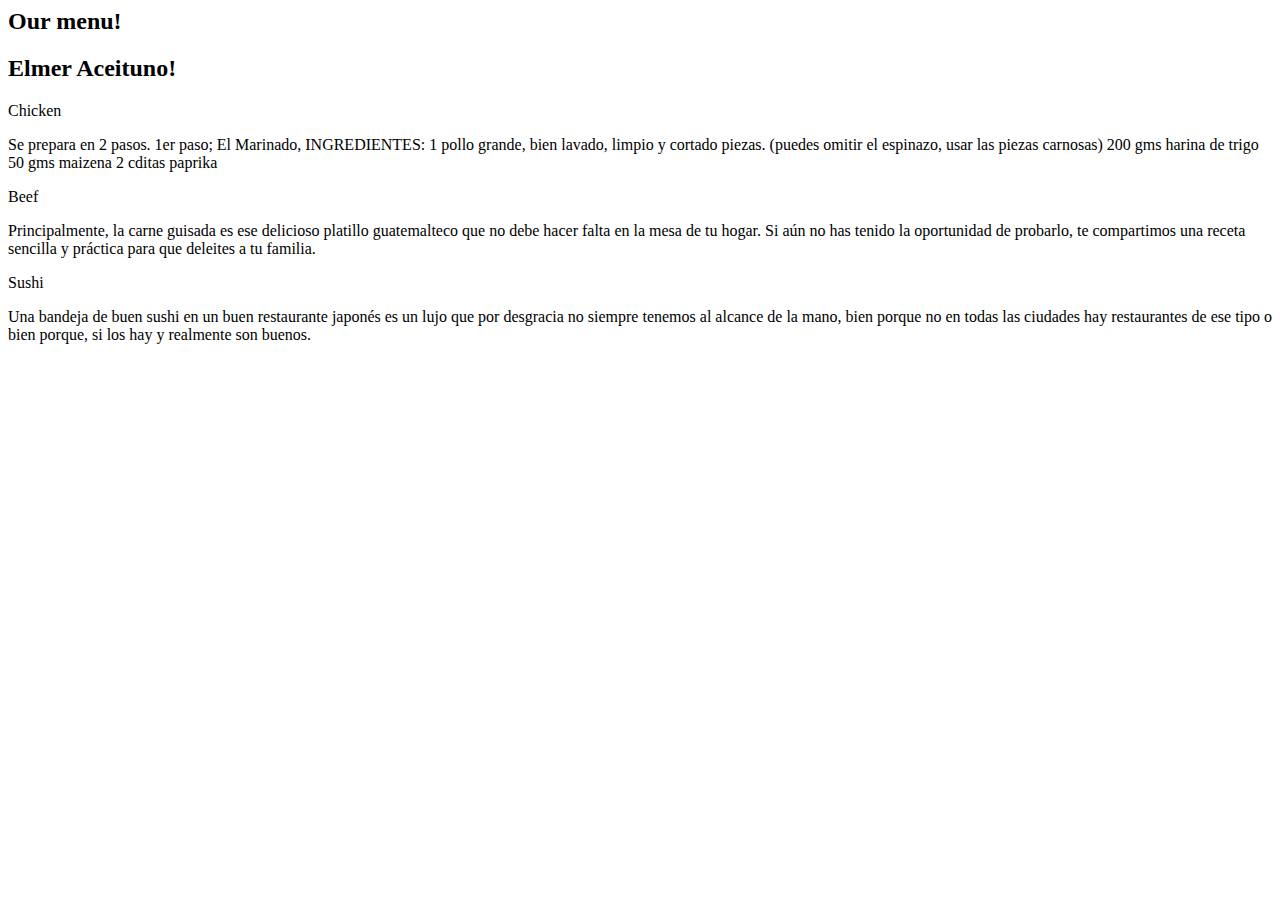
==== index.html @ 2d2cab65 "modifique css" ====
<html>
<head>
  <meta name="utf-8">
  <meta name="viewport" content="width=device width, initial scale = 1">
	<title>Homework 1 Our Menu</title>
	<link rel="stylesheet" type="text/css" href="dcss/sol.css">
</head>
<body>
<h2>Our menu!</h1>
<h2>Elmer Aceituno!</h2>
<div class="fili"
<div id="box">
<div class="col4 coli6">
<div id="cosita">
       <div  id = "highlight">Chicken </p></div>
        <p id="p1"> 
         Se prepara en 2 pasos. 1er paso; El Marinado, INGREDIENTES:
          1 pollo grande, bien lavado, limpio y cortado piezas. (puedes omitir el espinazo, usar las piezas carnosas)
          200 gms harina de trigo
          50 gms maizena
          2 cditas paprika
         </p>
       </div>
     </div>
<div class="col4 coli6">
<div id="cosita">             
<div id = "highlight2">Beef</p></div>
<p id="p2">
          Principalmente, la carne guisada es ese delicioso platillo guatemalteco que no debe hacer falta en la mesa de tu hogar. Si aún no has tenido la oportunidad de probarlo, te compartimos una receta sencilla y práctica para que deleites a tu familia.
        </p>
      </div>
     </div>
<div class="col4 coli12">
<div id="cosita">
<div id = "highlight3">Sushi</p></div>
<p id="p3">
          Una bandeja de buen sushi en un buen restaurante japonés es un lujo que por desgracia no siempre tenemos al alcance de la mano, bien porque no en todas las ciudades hay restaurantes de ese tipo o bien porque, si los hay y realmente son buenos.
        </p>
        </div>
     </div>
   </div>
</body>
</html>
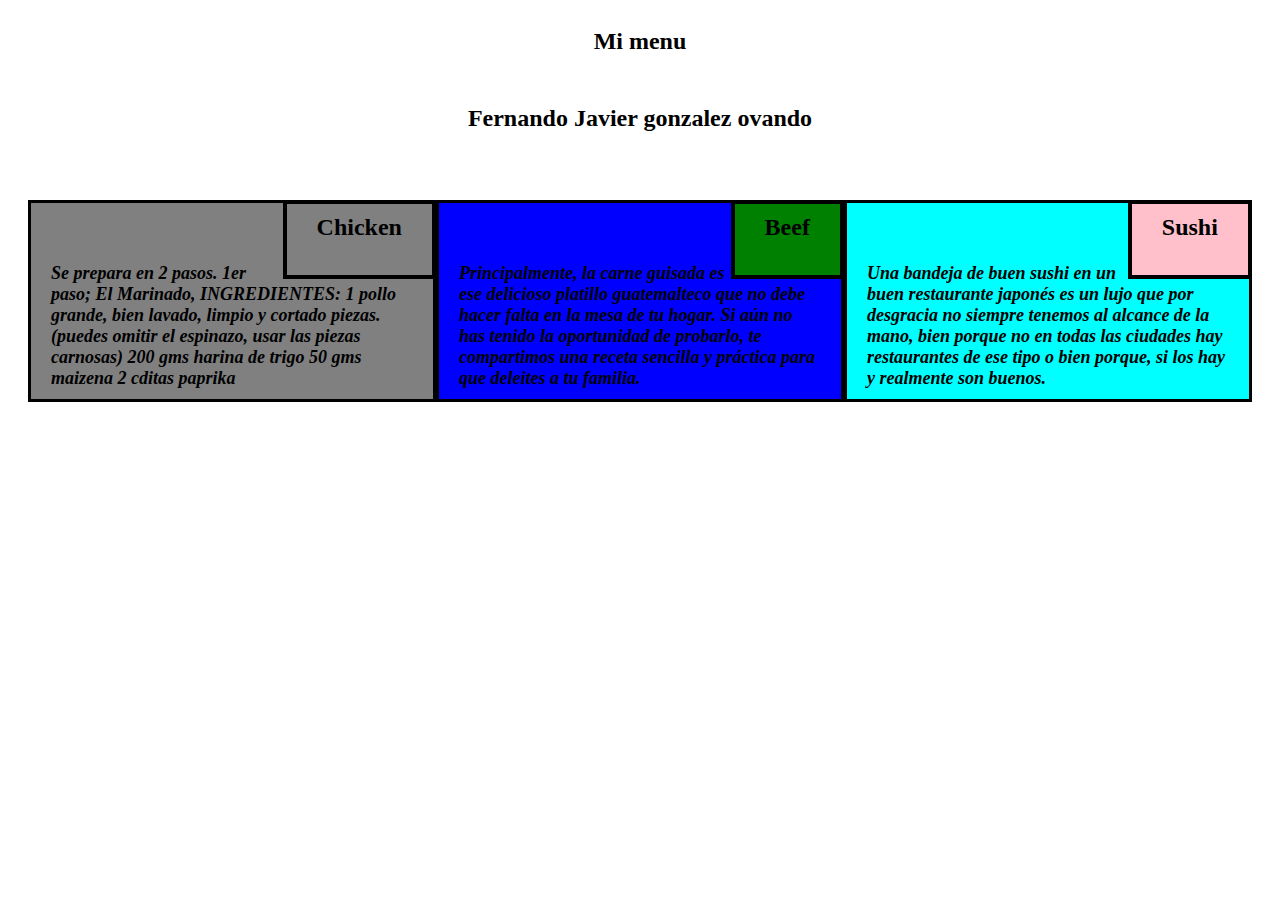
==== commit 48bb72e5: "modifique css" ====
--- a/index.html
+++ b/index.html
@@ -6,8 +6,8 @@
 	<link rel="stylesheet" type="text/css" href="dcss/sol.css">
 </head>
 <body>
-<h2>Our menu!</h1>
-<h2>Elmer Aceituno!</h2>
+<h2>Mi menu</h1>
+<h2>Fernando Javier gonzalez ovando</h2>
 <div class="fili"
 <div id="box">
 <div class="col4 coli6">
--- a/dcss/sol.css
+++ b/dcss/sol.css
@@ -0,0 +1,219 @@
+*{
+    background-color: white;
+    box-sizing: border-box; 
+  }
+
+#box{
+    background-color: white;
+    padding:20px;
+   
+}
+
+ 
+h2{
+    margin-bottom: 30px;
+    padding-top: 20px;
+    text-align: center;
+    background-color: white;
+}
+
+#highlight {
+    background-color: gray;
+    border: 4px solid black;
+    font-size:24px;
+    font-weight: bold;
+    font-color:black;
+    font-style: normal;
+    float: right;
+    padding: 10px 30px 10px 30px;
+}
+#highlight2 {
+    background-color: green;
+    border: 4px solid black;
+    font-size:24px;
+    font-weight: bold;
+    font-color:black;
+    font-style: normal;
+    float: right;
+    padding: 10px 30px 10px 30px;
+}
+#highlight3 {
+     
+    background-color: pink;
+    border: 4px solid black;
+    font-size:24px;
+    font-weight: bold;
+    font-color:black;
+    font-style: normal;
+    float: right;
+    padding: 10px 30px 10px 30px;
+}
+
+ 
+
+#p1 {
+    padding: 60px 20px 10px 20px;
+    border: 3px solid;
+    font-size:18px;
+    background-color:gray;
+    color:black;
+    font-weight: bold;
+    font-style: italic;
+  }
+
+#p2 {
+     padding: 60px 20px 10px 20px;
+    border: 3px solid;
+    font-size:18px;
+    background-color:blue;
+    color:black;
+    font-weight: bold;
+    font-style: italic;
+    }
+
+#p3 {
+    padding: 60px 20px 10px 20px;
+    border: 3px solid;
+    font-size:18px;
+    background-color:cyan;
+    color:black;
+    font-weight: bold;
+    font-style: italic;
+   }
+/* RESPONSIVE WORK DEVICE */
+
+.fili {
+  width: 100%;
+}
+@media (min-width:992px)
+{
+.col1, .col2, .col3, .col4, .col5, .col6,.col7, .col8, .col9,.col10, .col11, .col12 {
+  float: left; 
+} 
+.col1{
+  width: 8.33%;
+}
+.col2{
+  width: 16.66%;
+}
+.col3{
+  width: 25%;
+}
+.col4{
+  width: 33.33%;
+}
+.col5{
+  width: 41.66%;
+}
+.col6{
+  width: 50%;
+}
+.col7{
+  width: 58.33%;
+}
+.col8{
+  width: 66.66%;
+}
+.col9{
+  width: 74.99%;
+}
+.col10{
+  width: 83.33%;
+}
+.col11{
+  width: 91.66%;
+}
+.col12{
+  width: 100%;
+}
+       
+}
+@media (min-width:768px) and (max-width:991px)
+{
+.coli1, .coli2, .coli3, .coli4, .coli5, .coli6,.coli7, .coli8, .coli9,.coli10, .coli11, .coli12 {
+  float: left; 
+} 
+.coli1{
+  width: 33.33%;
+}
+.coli2{
+  width: 33.33%;
+}
+.coli3{
+  width: 33.33%;
+}
+.coli4{
+  width: 33.33%;
+}
+.coli5{
+  width: 41.66%;
+}
+.coli6{
+  width: 50%;
+}
+.coli7{
+  width: 58.33%;
+}
+.coli8{
+  width: 66.66%;
+}
+.coli9{
+  width: 74.99%;
+}
+.coli10{
+  width: 83.33%;
+}
+.coli11{
+  width: 91.66%;
+}
+.coli12{
+  width: 100%;
+}
+        
+}
+@media (min-width:767px)
+{
+.colp1, .colp2, .colp3, .colp4, .colp5, .colp6,.colp7, .colp8, .colp9,.colp10, .colp11, .colp12 {
+  float: left; 
+} 
+.colp1{
+  width: 100%;
+}
+.colp2{
+  width: 100%;
+}
+.colp3{
+  width: 100%;
+}
+.colp4{
+  width: 33.33%;
+}
+.colp5{
+  width: 41.66%;
+}
+.colp6{
+  width: 50%;
+}
+.colp7{
+  width: 58.33%;
+}
+.colp8{
+  width: 66.66%;
+}
+.colp9{
+  width: 74.99%;
+}
+.colp10{
+  width: 83.33%;
+}
+.colp11{
+  width: 91.66%;
+}
+.colp12{
+  width: 100%;
+}
+#cosita{
+     position: relative;
+}
+         
+}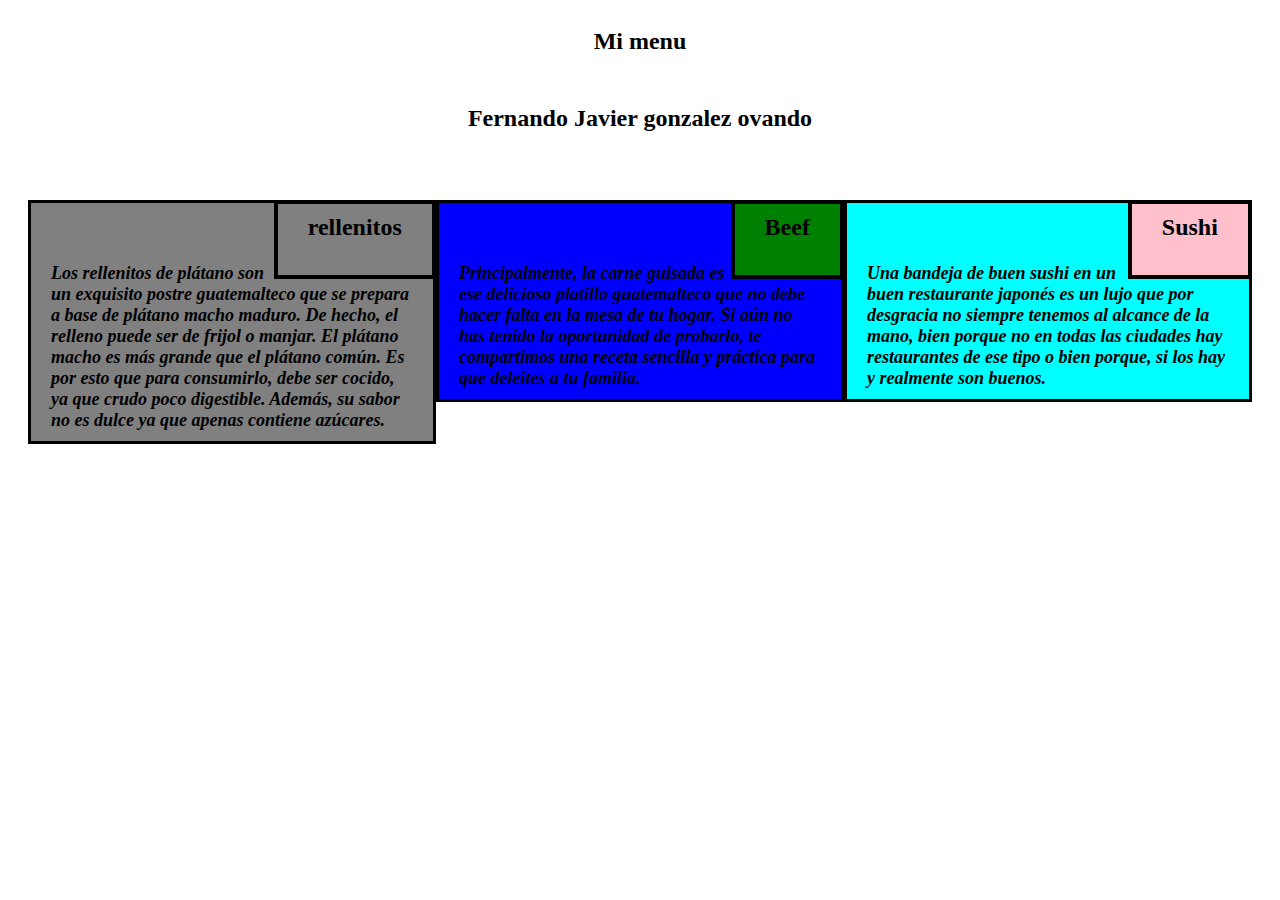
==== commit 2c0b7572: "agregue recetas" ====
--- a/index.html
+++ b/index.html
@@ -12,13 +12,13 @@
 <div id="box">
 <div class="col4 coli6">
 <div id="cosita">
-       <div  id = "highlight">Chicken </p></div>
+       <div  id = "highlight">rellenitos </p></div>
         <p id="p1"> 
-         Se prepara en 2 pasos. 1er paso; El Marinado, INGREDIENTES:
-          1 pollo grande, bien lavado, limpio y cortado piezas. (puedes omitir el espinazo, usar las piezas carnosas)
-          200 gms harina de trigo
-          50 gms maizena
-          2 cditas paprika
+         Los rellenitos de plátano son un exquisito postre guatemalteco que se prepara a base de plátano macho maduro. De hecho, el relleno puede ser de frijol o manjar.
+
+El plátano macho es más grande que el plátano común. Es por esto que para consumirlo, debe ser cocido, ya que crudo poco digestible. Además, su sabor no es dulce ya que apenas contiene azúcares.
+
+
          </p>
        </div>
      </div>
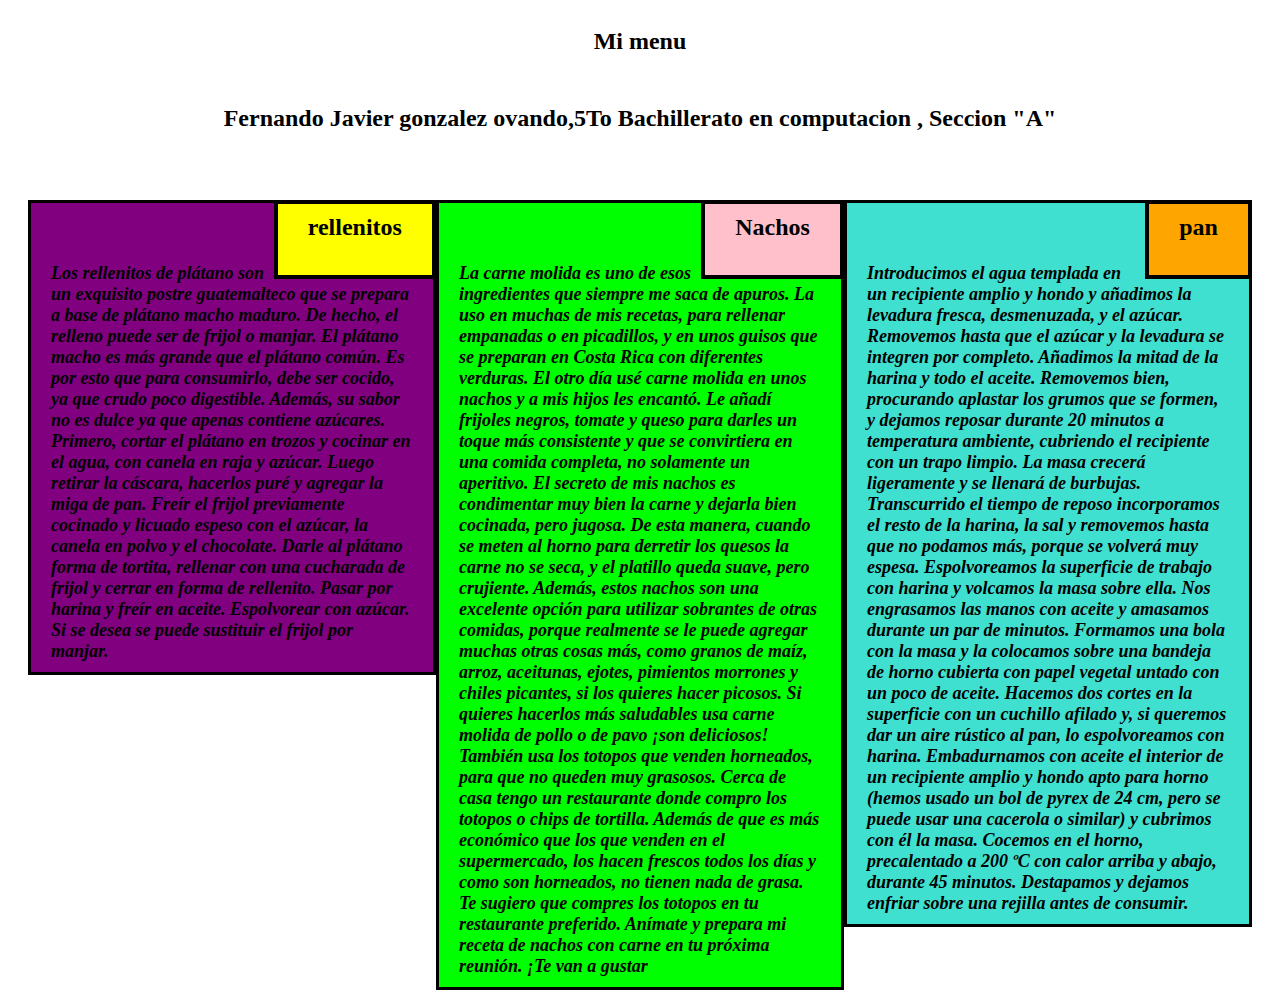
==== commit 8e2f04e1: "agregue menus" ====
--- a/index.html
+++ b/index.html
@@ -7,7 +7,7 @@
 </head>
 <body>
 <h2>Mi menu</h1>
-<h2>Fernando Javier gonzalez ovando</h2>
+<h2>Fernando Javier gonzalez ovando,5To Bachillerato en computacion , Seccion "A"</h2>
 <div class="fili"
 <div id="box">
 <div class="col4 coli6">
@@ -17,6 +17,13 @@
          Los rellenitos de plátano son un exquisito postre guatemalteco que se prepara a base de plátano macho maduro. De hecho, el relleno puede ser de frijol o manjar.
 
 El plátano macho es más grande que el plátano común. Es por esto que para consumirlo, debe ser cocido, ya que crudo poco digestible. Además, su sabor no es dulce ya que apenas contiene azúcares.
+Primero, cortar el plátano en trozos y cocinar en el agua, con canela en raja y azúcar.
+Luego retirar la cáscara, hacerlos puré y agregar la miga de pan.
+Freír el frijol previamente cocinado y licuado espeso con el azúcar, la canela en polvo y el chocolate.
+Darle al plátano forma de tortita, rellenar con una cucharada de frijol y cerrar en forma de rellenito.
+Pasar por harina y freír en aceite.
+Espolvorear con azúcar.
+Si se desea se puede sustituir el frijol por manjar.
 
 
          </p>
@@ -24,17 +31,25 @@
      </div>
 <div class="col4 coli6">
 <div id="cosita">             
-<div id = "highlight2">Beef</p></div>
+<div id = "highlight2">Nachos</p></div>
 <p id="p2">
-          Principalmente, la carne guisada es ese delicioso platillo guatemalteco que no debe hacer falta en la mesa de tu hogar. Si aún no has tenido la oportunidad de probarlo, te compartimos una receta sencilla y práctica para que deleites a tu familia.
+          La carne molida es uno de esos ingredientes que siempre me saca de apuros. La uso en muchas de mis recetas, para rellenar empanadas o en picadillos, y en unos guisos que se preparan en Costa Rica con diferentes verduras. El otro día usé carne molida en unos nachos y a mis hijos les encantó. Le añadí frijoles negros, tomate y queso para darles un toque más consistente y que se convirtiera en una comida completa, no solamente un aperitivo. El secreto de mis nachos es condimentar muy bien la carne y dejarla bien cocinada, pero jugosa. De esta manera, cuando se meten al horno para derretir los quesos la carne no se seca, y el platillo queda suave, pero crujiente. Además, estos nachos son una excelente opción para utilizar sobrantes de otras comidas, porque realmente se le puede agregar muchas otras cosas más, como granos de maíz, arroz, aceitunas, ejotes, pimientos morrones y chiles picantes, si los quieres hacer picosos. Si quieres hacerlos más saludables usa carne molida de pollo o de pavo ¡son deliciosos! También usa los totopos que venden horneados, para que no queden muy grasosos. Cerca de casa tengo un restaurante donde compro los totopos o chips de tortilla. Además de que es más económico que los que venden en el supermercado, los hacen frescos todos los días y como son horneados, no tienen nada de grasa. Te sugiero que compres los totopos en tu restaurante preferido. Anímate y prepara mi receta de nachos con carne en tu próxima reunión. ¡Te van a gustar
         </p>
       </div>
      </div>
 <div class="col4 coli12">
 <div id="cosita">
-<div id = "highlight3">Sushi</p></div>
+<div id = "highlight3">pan</p></div>
 <p id="p3">
-          Una bandeja de buen sushi en un buen restaurante japonés es un lujo que por desgracia no siempre tenemos al alcance de la mano, bien porque no en todas las ciudades hay restaurantes de ese tipo o bien porque, si los hay y realmente son buenos.
+          Introducimos el agua templada en un recipiente amplio y hondo y añadimos la levadura fresca, desmenuzada, y el azúcar. Removemos hasta que el azúcar y la levadura se integren por completo.
+
+Añadimos la mitad de la harina y todo el aceite. Removemos bien, procurando aplastar los grumos que se formen, y dejamos reposar durante 20 minutos a temperatura ambiente, cubriendo el recipiente con un trapo limpio. La masa crecerá ligeramente y se llenará de burbujas.
+
+Transcurrido el tiempo de reposo incorporamos el resto de la harina, la sal y removemos hasta que no podamos más, porque se volverá muy espesa. Espolvoreamos la superficie de trabajo con harina y volcamos la masa sobre ella. Nos engrasamos las manos con aceite y amasamos durante un par de minutos.
+
+Formamos una bola con la masa y la colocamos sobre una bandeja de horno cubierta con papel vegetal untado con un poco de aceite. Hacemos dos cortes en la superficie con un cuchillo afilado y, si queremos dar un aire rústico al pan, lo espolvoreamos con harina.
+
+Embadurnamos con aceite el interior de un recipiente amplio y hondo apto para horno (hemos usado un bol de pyrex de 24 cm, pero se puede usar una cacerola o similar) y cubrimos con él la masa. Cocemos en el horno, precalentado a 200 ºC con calor arriba y abajo, durante 45 minutos. Destapamos y dejamos enfriar sobre una rejilla antes de consumir.
         </p>
         </div>
      </div>
--- a/dcss/sol.css
+++ b/dcss/sol.css
@@ -1,4 +1,4 @@
-*{
+*{|
     background-color: white;
     box-sizing: border-box; 
   }
@@ -18,7 +18,7 @@
 }
 
 #highlight {
-    background-color: gray;
+    background-color: yellow;
     border: 4px solid black;
     font-size:24px;
     font-weight: bold;
@@ -28,7 +28,7 @@
     padding: 10px 30px 10px 30px;
 }
 #highlight2 {
-    background-color: green;
+    background-color: pink;
     border: 4px solid black;
     font-size:24px;
     font-weight: bold;
@@ -39,7 +39,7 @@
 }
 #highlight3 {
      
-    background-color: pink;
+    background-color: orange;
     border: 4px solid black;
     font-size:24px;
     font-weight: bold;
@@ -55,7 +55,7 @@
     padding: 60px 20px 10px 20px;
     border: 3px solid;
     font-size:18px;
-    background-color:gray;
+    background-color:purple;
     color:black;
     font-weight: bold;
     font-style: italic;
@@ -65,7 +65,7 @@
      padding: 60px 20px 10px 20px;
     border: 3px solid;
     font-size:18px;
-    background-color:blue;
+    background-color:lime;
     color:black;
     font-weight: bold;
     font-style: italic;
@@ -75,7 +75,7 @@
     padding: 60px 20px 10px 20px;
     border: 3px solid;
     font-size:18px;
-    background-color:cyan;
+    background-color:turquoise;
     color:black;
     font-weight: bold;
     font-style: italic;
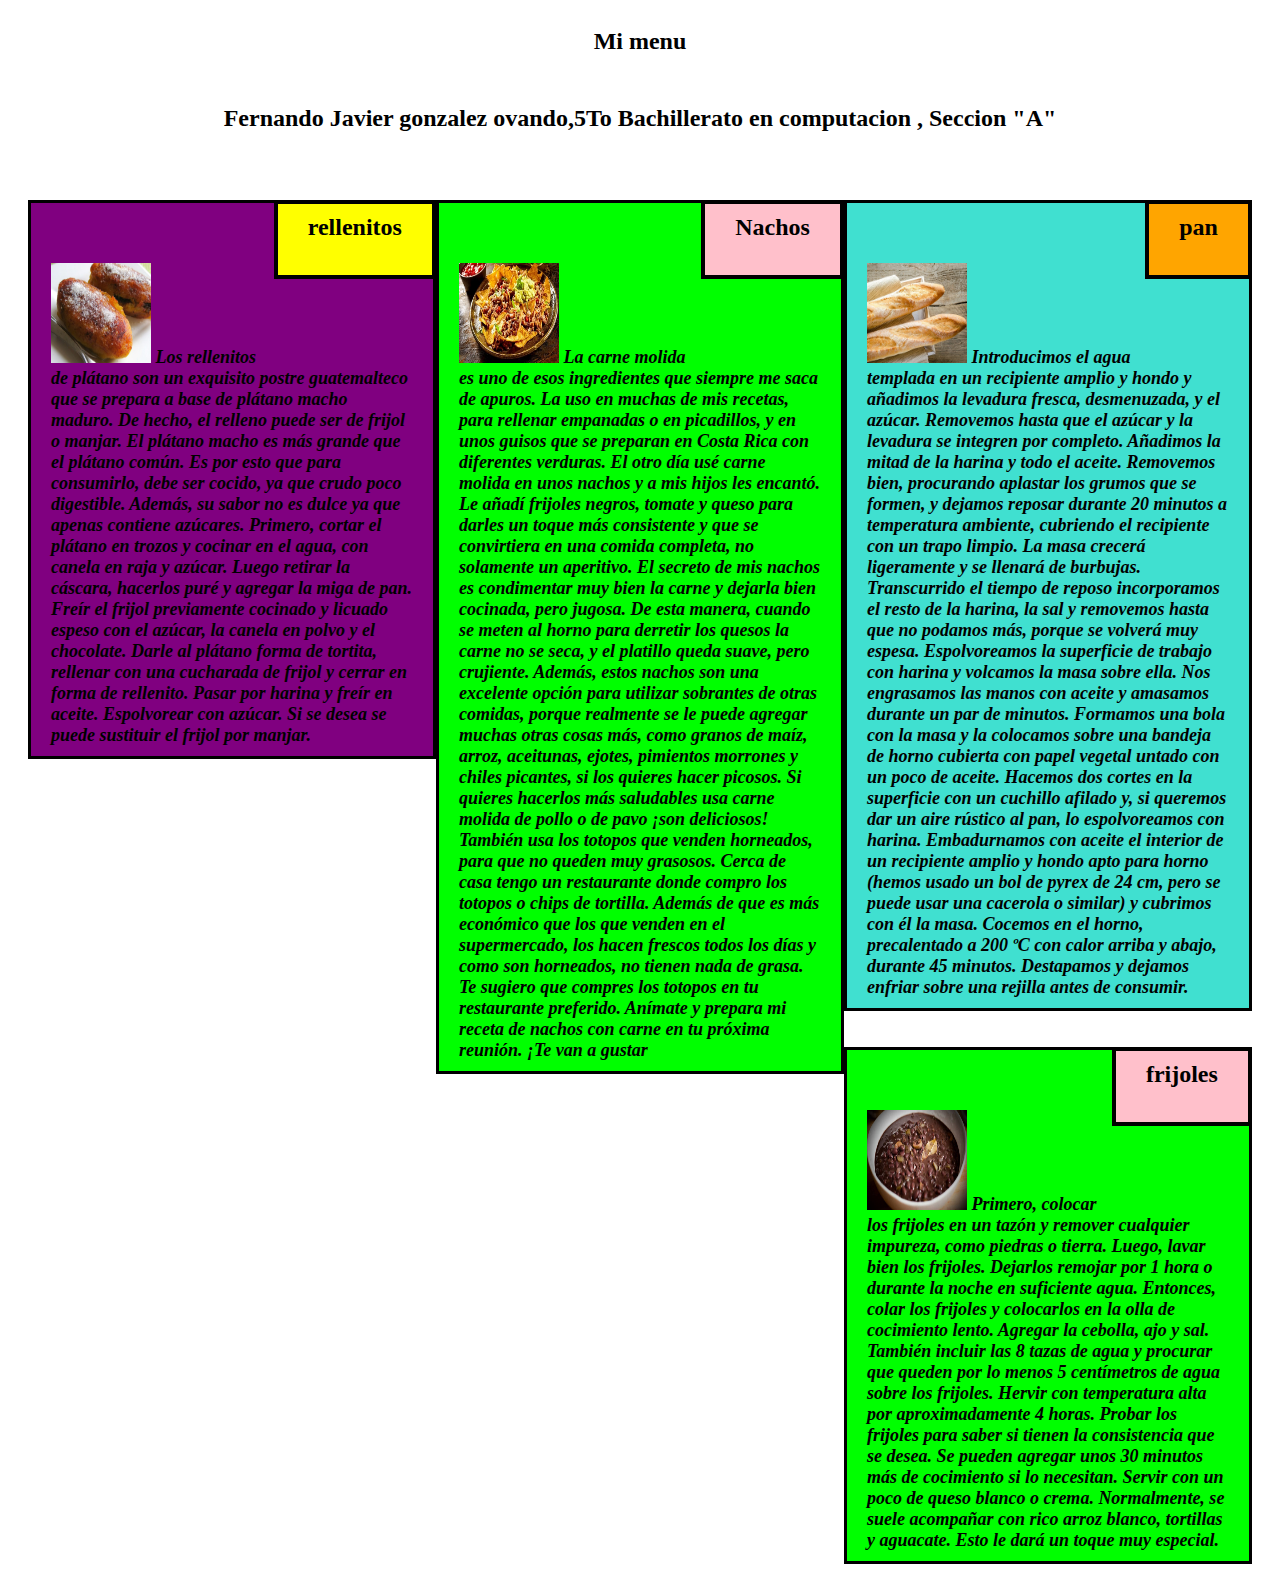
==== commit 86a28f24: "agregue imagenes" ====
--- a/index.html
+++ b/index.html
@@ -14,6 +14,7 @@
 <div id="cosita">
        <div  id = "highlight">rellenitos </p></div>
         <p id="p1"> 
+          <img src="rellenitos.jpg" height="100" width="100">
          Los rellenitos de plátano son un exquisito postre guatemalteco que se prepara a base de plátano macho maduro. De hecho, el relleno puede ser de frijol o manjar.
 
 El plátano macho es más grande que el plátano común. Es por esto que para consumirlo, debe ser cocido, ya que crudo poco digestible. Además, su sabor no es dulce ya que apenas contiene azúcares.
@@ -33,6 +34,7 @@
 <div id="cosita">             
 <div id = "highlight2">Nachos</p></div>
 <p id="p2">
+   <img src="nachos.jpeg" height="100" width="100">
           La carne molida es uno de esos ingredientes que siempre me saca de apuros. La uso en muchas de mis recetas, para rellenar empanadas o en picadillos, y en unos guisos que se preparan en Costa Rica con diferentes verduras. El otro día usé carne molida en unos nachos y a mis hijos les encantó. Le añadí frijoles negros, tomate y queso para darles un toque más consistente y que se convirtiera en una comida completa, no solamente un aperitivo. El secreto de mis nachos es condimentar muy bien la carne y dejarla bien cocinada, pero jugosa. De esta manera, cuando se meten al horno para derretir los quesos la carne no se seca, y el platillo queda suave, pero crujiente. Además, estos nachos son una excelente opción para utilizar sobrantes de otras comidas, porque realmente se le puede agregar muchas otras cosas más, como granos de maíz, arroz, aceitunas, ejotes, pimientos morrones y chiles picantes, si los quieres hacer picosos. Si quieres hacerlos más saludables usa carne molida de pollo o de pavo ¡son deliciosos! También usa los totopos que venden horneados, para que no queden muy grasosos. Cerca de casa tengo un restaurante donde compro los totopos o chips de tortilla. Además de que es más económico que los que venden en el supermercado, los hacen frescos todos los días y como son horneados, no tienen nada de grasa. Te sugiero que compres los totopos en tu restaurante preferido. Anímate y prepara mi receta de nachos con carne en tu próxima reunión. ¡Te van a gustar
         </p>
       </div>
@@ -41,6 +43,7 @@
 <div id="cosita">
 <div id = "highlight3">pan</p></div>
 <p id="p3">
+   <img src="pan.jpg" height="100" width="100">
           Introducimos el agua templada en un recipiente amplio y hondo y añadimos la levadura fresca, desmenuzada, y el azúcar. Removemos hasta que el azúcar y la levadura se integren por completo.
 
 Añadimos la mitad de la harina y todo el aceite. Removemos bien, procurando aplastar los grumos que se formen, y dejamos reposar durante 20 minutos a temperatura ambiente, cubriendo el recipiente con un trapo limpio. La masa crecerá ligeramente y se llenará de burbujas.
@@ -50,6 +53,24 @@
 Formamos una bola con la masa y la colocamos sobre una bandeja de horno cubierta con papel vegetal untado con un poco de aceite. Hacemos dos cortes en la superficie con un cuchillo afilado y, si queremos dar un aire rústico al pan, lo espolvoreamos con harina.
 
 Embadurnamos con aceite el interior de un recipiente amplio y hondo apto para horno (hemos usado un bol de pyrex de 24 cm, pero se puede usar una cacerola o similar) y cubrimos con él la masa. Cocemos en el horno, precalentado a 200 ºC con calor arriba y abajo, durante 45 minutos. Destapamos y dejamos enfriar sobre una rejilla antes de consumir.
+</p>
+       </div>
+     </div>
+<div class="col4 coli6">
+<div id="cosita">             
+<div id = "highlight2">frijoles</p></div>
+<p id="p2">
+   <img src="frijoles.jpg" height="100" width="100">
+         Primero, colocar los frijoles en un tazón y remover cualquier impureza, como piedras o tierra.
+Luego, lavar bien los frijoles.
+Dejarlos remojar por 1 hora o durante la noche en suficiente agua.
+Entonces, colar los frijoles y colocarlos en la olla de cocimiento lento.
+Agregar la cebolla, ajo y sal.
+También incluir las 8 tazas de agua y procurar que queden por lo menos 5 centímetros de agua sobre los frijoles.
+Hervir con temperatura alta por aproximadamente 4 horas.
+Probar los frijoles para saber si tienen la consistencia que se desea. Se pueden agregar unos 30 minutos más de cocimiento si lo necesitan.
+Servir con un poco de queso blanco o crema.
+Normalmente, se suele acompañar con rico arroz blanco, tortillas y aguacate. Esto le dará un toque muy especial.
         </p>
         </div>
      </div>
--- a/dcss/sol.css
+++ b/dcss/sol.css
@@ -48,6 +48,28 @@
     float: right;
     padding: 10px 30px 10px 30px;
 }
+#highlight4 {
+     
+    background-color: orange;
+    border: 4px solid black;
+    font-size:24px;
+    font-weight: bold;
+    font-color:black;
+    font-style: normal;
+    float: right;
+    padding: 10px 30px 10px 30px;
+}
+#highlight5 {
+     
+    background-color: orange;
+    border: 4px solid black;
+    font-size:24px;
+    font-weight: bold;
+    font-color:black;
+    font-style: normal;
+    float: right;
+    padding: 10px 30px 10px 30px;
+}
 
  
 
@@ -80,6 +102,24 @@
     font-weight: bold;
     font-style: italic;
    }
+   #p4 {
+    padding: 60px 20px 10px 20px;
+    border: 3px solid;
+    font-size:18px;
+    background-color:turquoise;
+    color:black;
+    font-weight: bold;
+    font-style: italic;
+   }
+   #p5 {
+    padding: 60px 20px 10px 20px;
+    border: 3px solid;
+    font-size:18px;
+    background-color:turquoise;
+    color:black;
+    font-weight: bold;
+    font-style: italic;
+   }
 /* RESPONSIVE WORK DEVICE */
 
 .fili {
@@ -215,5 +255,86 @@
 #cosita{
      position: relative;
 }
-         
+       @media (min-width:992px)
+{
+.col1, .col2, .col3, .col4, .col5, .col6,.col7, .col8, .col9,.col10, .col11, .col12 {
+  float: left; 
+} 
+.col1{
+  width: 8.33%;
+}
+.col2{
+  width: 16.66%;
+}
+.col3{
+  width: 25%;
+}
+.col4{
+  width: 33.33%;
+}
+.col5{
+  width: 41.66%;
+}
+.col6{
+  width: 50%;
+}
+.col7{
+  width: 58.33%;
+}
+.col8{
+  width: 66.66%;
+}
+.col9{
+  width: 74.99%;
+}
+.col10{
+  width: 83.33%;
+}
+.col11{
+  width: 91.66%;
+}
+.col12{
+  width: 100%;
+}
+@media (min-width:992px)
+{
+.col1, .col2, .col3, .col4, .col5, .col6,.col7, .col8, .col9,.col10, .col11, .col12 {
+  float: left; 
+} 
+.col1{
+  width: 8.33%;
+}
+.col2{
+  width: 16.66%;
+}
+.col3{
+  width: 25%;
+}
+.col4{
+  width: 33.33%;
+}
+.col5{
+  width: 41.66%;
+}
+.col6{
+  width: 50%;
+}
+.col7{
+  width: 58.33%;
+}
+.col8{
+  width: 66.66%;
+}
+.col9{
+  width: 74.99%;
+}
+.col10{
+  width: 83.33%;
+}
+.col11{
+  width: 91.66%;
+}
+.col12{
+  width: 100%;
+}  
 }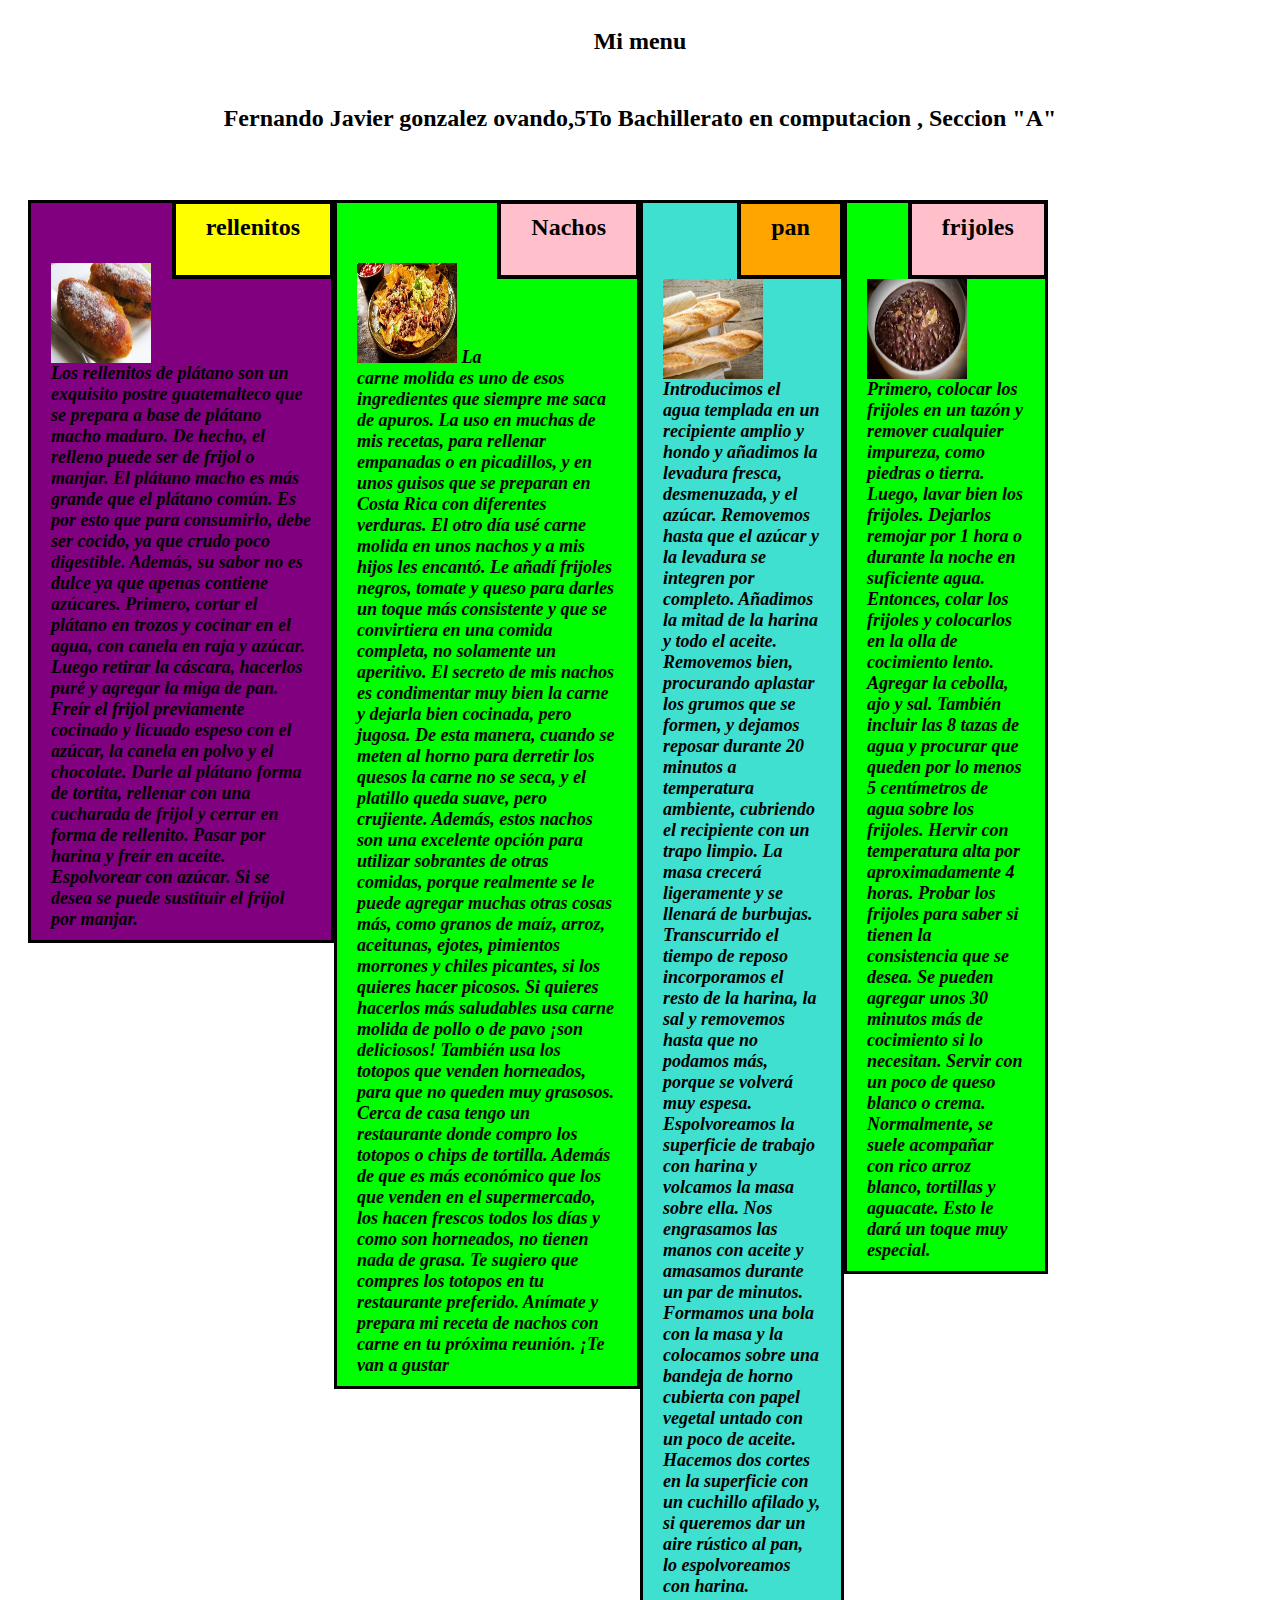
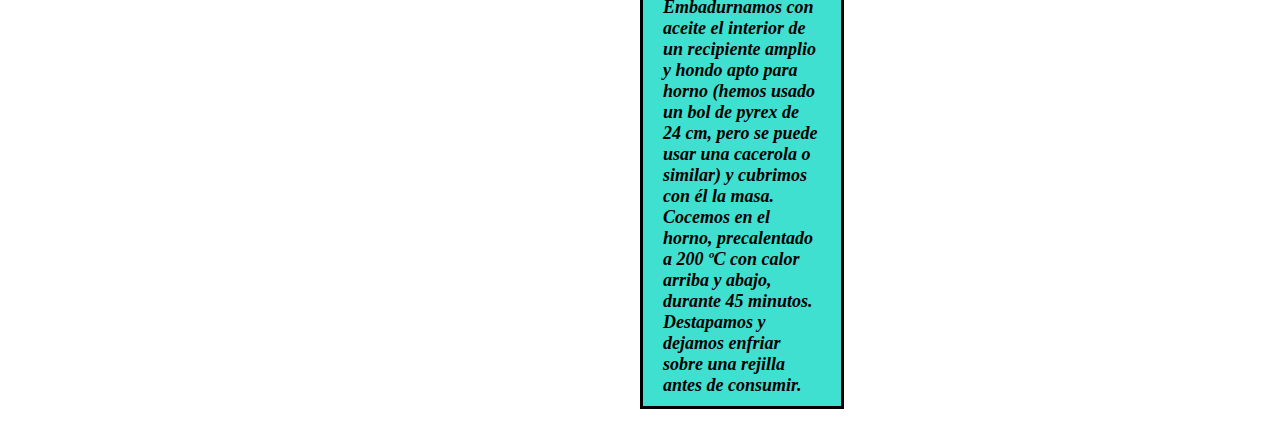
==== commit 477b5c45: "Agregue imagenes" ====
--- a/index.html
+++ b/index.html
@@ -10,7 +10,7 @@
 <h2>Fernando Javier gonzalez ovando,5To Bachillerato en computacion , Seccion "A"</h2>
 <div class="fili"
 <div id="box">
-<div class="col4 coli6">
+<div class="col3 coli6">
 <div id="cosita">
        <div  id = "highlight">rellenitos </p></div>
         <p id="p1"> 
@@ -30,7 +30,7 @@
          </p>
        </div>
      </div>
-<div class="col4 coli6">
+<div class="col3 coli6">
 <div id="cosita">             
 <div id = "highlight2">Nachos</p></div>
 <p id="p2">
@@ -39,7 +39,7 @@
         </p>
       </div>
      </div>
-<div class="col4 coli12">
+<div class="col2 coli12">
 <div id="cosita">
 <div id = "highlight3">pan</p></div>
 <p id="p3">
@@ -56,7 +56,7 @@
 </p>
        </div>
      </div>
-<div class="col4 coli6">
+<div class="col2 coli6">
 <div id="cosita">             
 <div id = "highlight2">frijoles</p></div>
 <p id="p2">
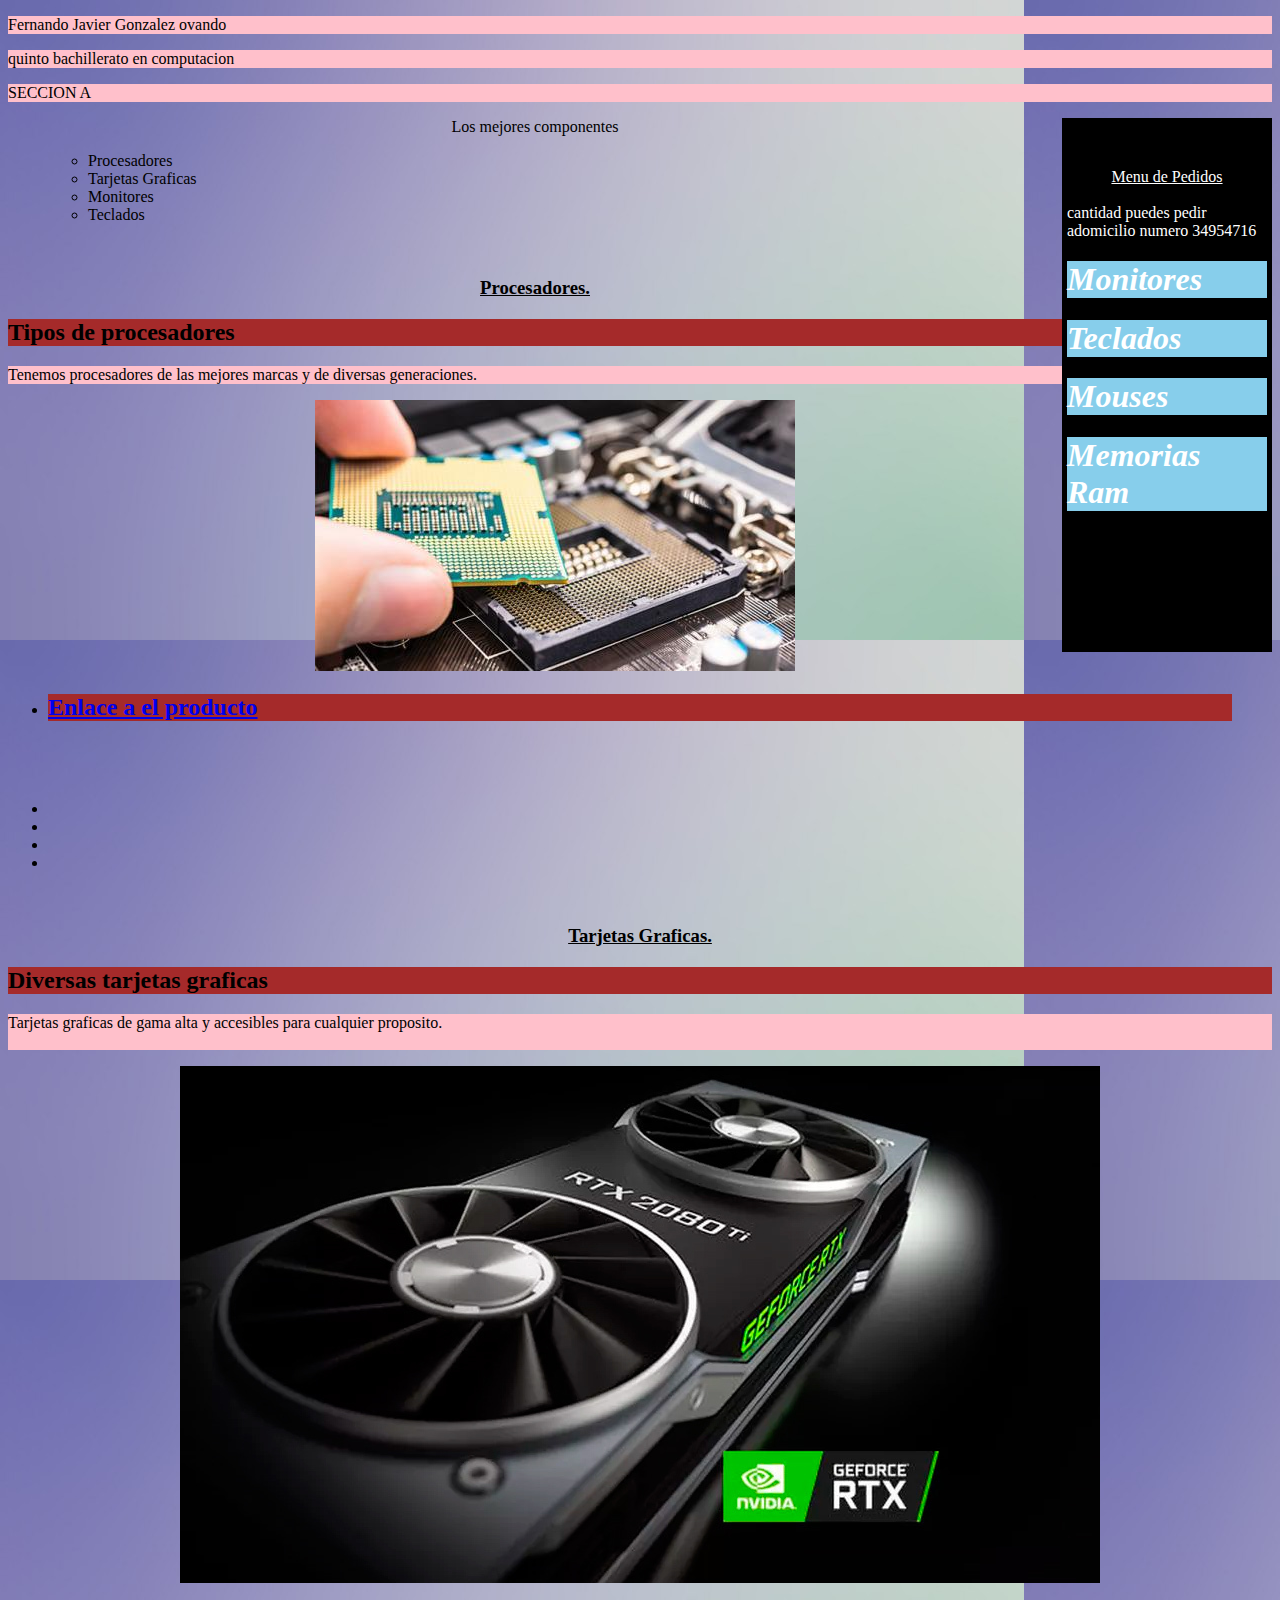
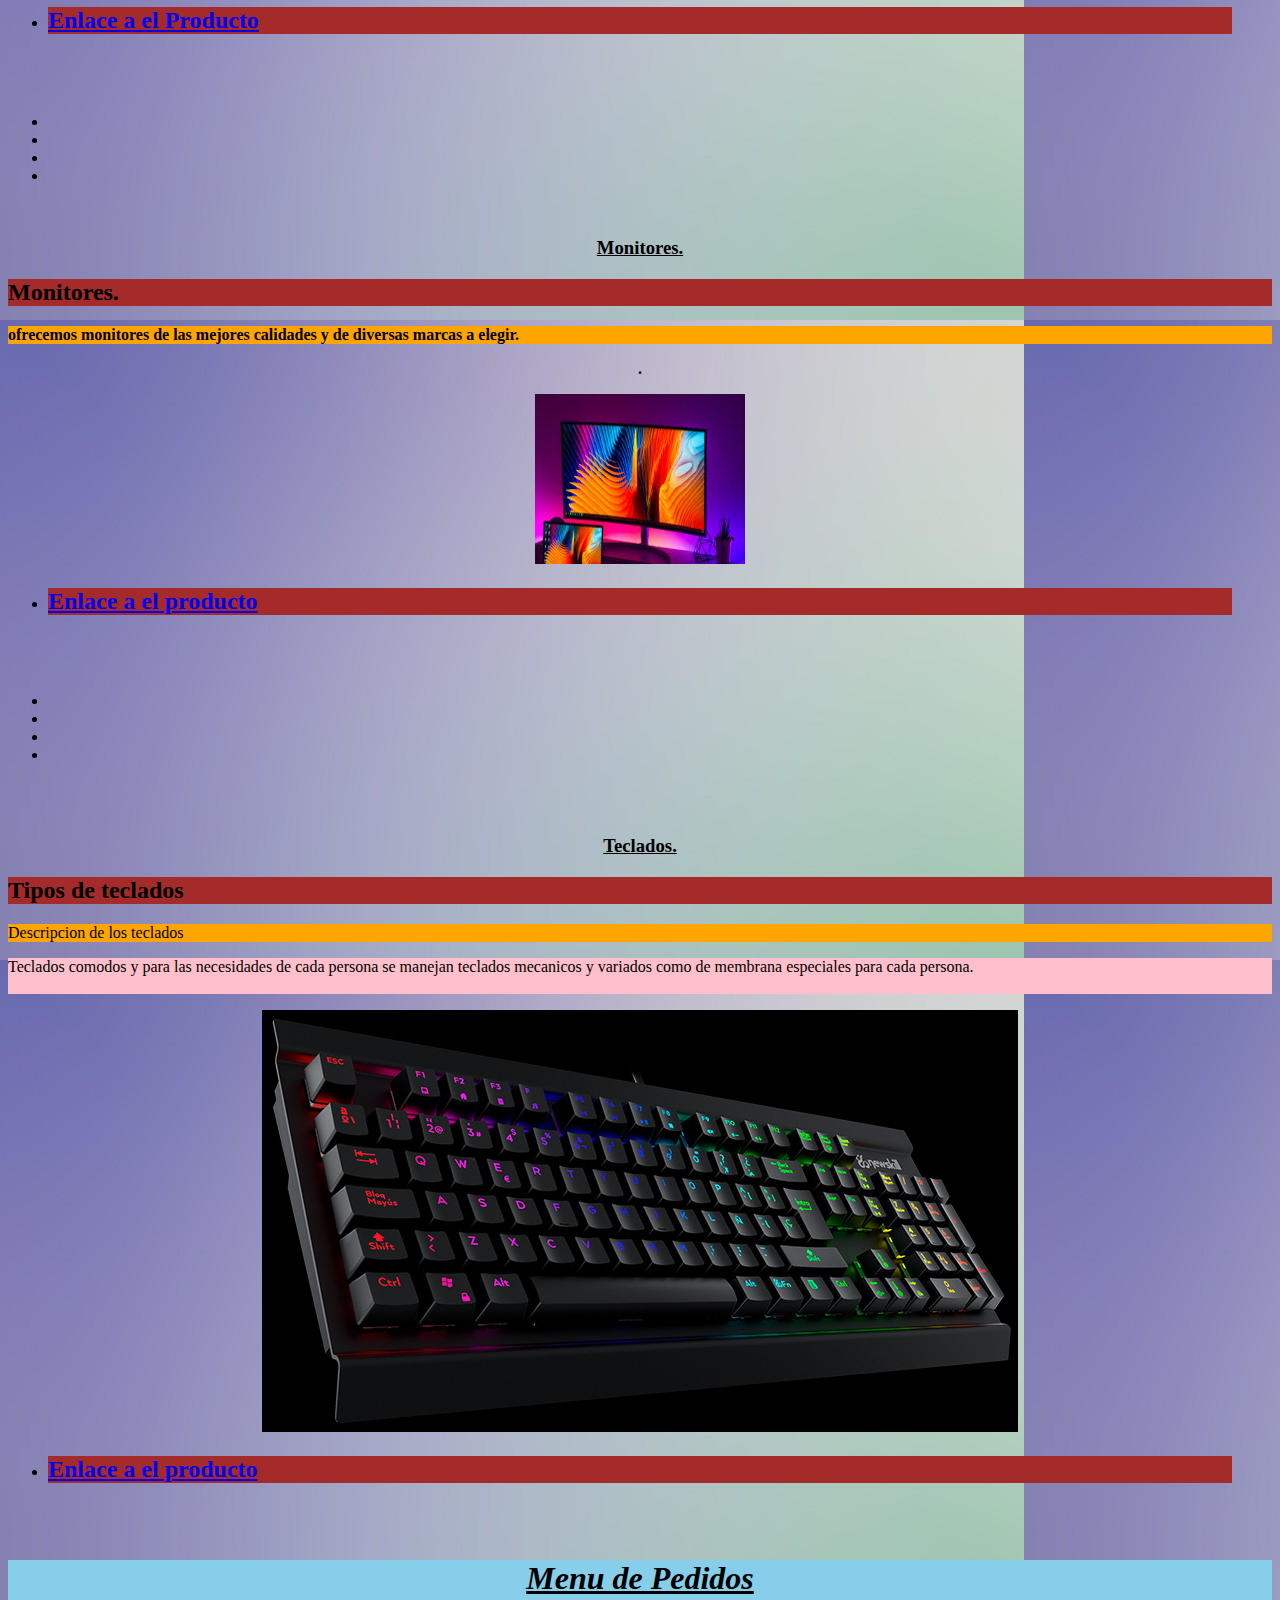
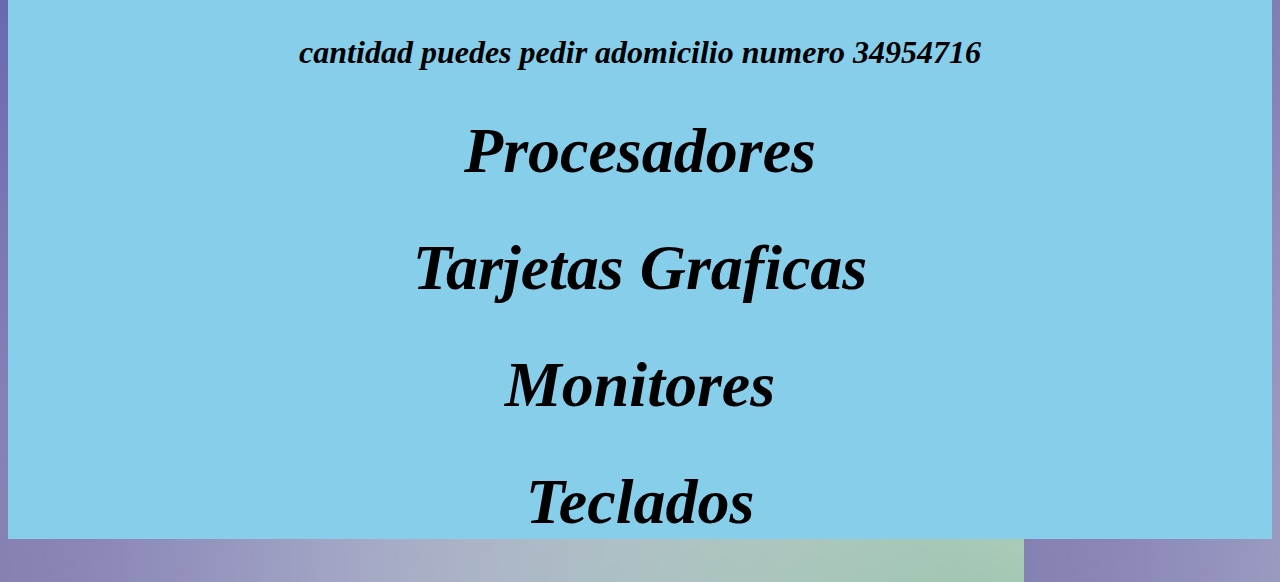
==== commit dda65e5d: "agregue fondo" ====
--- a/index.html
+++ b/index.html
@@ -1,79 +1,333 @@
-<html>
+<!DOCTYPE html>
+
+<html lang="es">
+
 <head>
-  <meta name="utf-8">
-  <meta name="viewport" content="width=device width, initial scale = 1">
-	<title>Homework 1 Our Menu</title>
-	<link rel="stylesheet" type="text/css" href="dcss/sol.css">
+
+<link rel="stylesheet" href="dcss/sol.css">
+
+<meta charset="i80-8859-1">
+
+<meta name="description" content="Ejemplo de HTML5">
+
+<meta name="keyworde" content="HTML5, CSS3, Javascript">
+
+<title>Venta de componentes para computadora</title>
+
+<link rel="stylesheet" type="sol/css" href="sol.css">
+
 </head>
-<body>
-<h2>Mi menu</h1>
-<h2>Fernando Javier gonzalez ovando,5To Bachillerato en computacion , Seccion "A"</h2>
-<div class="fili"
-<div id="box">
-<div class="col3 coli6">
-<div id="cosita">
-       <div  id = "highlight">rellenitos </p></div>
-        <p id="p1"> 
-          <img src="rellenitos.jpg" height="100" width="100">
-         Los rellenitos de plátano son un exquisito postre guatemalteco que se prepara a base de plátano macho maduro. De hecho, el relleno puede ser de frijol o manjar.
-
-El plátano macho es más grande que el plátano común. Es por esto que para consumirlo, debe ser cocido, ya que crudo poco digestible. Además, su sabor no es dulce ya que apenas contiene azúcares.
-Primero, cortar el plátano en trozos y cocinar en el agua, con canela en raja y azúcar.
-Luego retirar la cáscara, hacerlos puré y agregar la miga de pan.
-Freír el frijol previamente cocinado y licuado espeso con el azúcar, la canela en polvo y el chocolate.
-Darle al plátano forma de tortita, rellenar con una cucharada de frijol y cerrar en forma de rellenito.
-Pasar por harina y freír en aceite.
-Espolvorear con azúcar.
-Si se desea se puede sustituir el frijol por manjar.
-
-
-         </p>
-       </div>
-     </div>
-<div class="col3 coli6">
-<div id="cosita">             
-<div id = "highlight2">Nachos</p></div>
-<p id="p2">
-   <img src="nachos.jpeg" height="100" width="100">
-          La carne molida es uno de esos ingredientes que siempre me saca de apuros. La uso en muchas de mis recetas, para rellenar empanadas o en picadillos, y en unos guisos que se preparan en Costa Rica con diferentes verduras. El otro día usé carne molida en unos nachos y a mis hijos les encantó. Le añadí frijoles negros, tomate y queso para darles un toque más consistente y que se convirtiera en una comida completa, no solamente un aperitivo. El secreto de mis nachos es condimentar muy bien la carne y dejarla bien cocinada, pero jugosa. De esta manera, cuando se meten al horno para derretir los quesos la carne no se seca, y el platillo queda suave, pero crujiente. Además, estos nachos son una excelente opción para utilizar sobrantes de otras comidas, porque realmente se le puede agregar muchas otras cosas más, como granos de maíz, arroz, aceitunas, ejotes, pimientos morrones y chiles picantes, si los quieres hacer picosos. Si quieres hacerlos más saludables usa carne molida de pollo o de pavo ¡son deliciosos! También usa los totopos que venden horneados, para que no queden muy grasosos. Cerca de casa tengo un restaurante donde compro los totopos o chips de tortilla. Además de que es más económico que los que venden en el supermercado, los hacen frescos todos los días y como son horneados, no tienen nada de grasa. Te sugiero que compres los totopos en tu restaurante preferido. Anímate y prepara mi receta de nachos con carne en tu próxima reunión. ¡Te van a gustar
-        </p>
-      </div>
-     </div>
-<div class="col2 coli12">
-<div id="cosita">
-<div id = "highlight3">pan</p></div>
-<p id="p3">
-   <img src="pan.jpg" height="100" width="100">
-          Introducimos el agua templada en un recipiente amplio y hondo y añadimos la levadura fresca, desmenuzada, y el azúcar. Removemos hasta que el azúcar y la levadura se integren por completo.
-
-Añadimos la mitad de la harina y todo el aceite. Removemos bien, procurando aplastar los grumos que se formen, y dejamos reposar durante 20 minutos a temperatura ambiente, cubriendo el recipiente con un trapo limpio. La masa crecerá ligeramente y se llenará de burbujas.
-
-Transcurrido el tiempo de reposo incorporamos el resto de la harina, la sal y removemos hasta que no podamos más, porque se volverá muy espesa. Espolvoreamos la superficie de trabajo con harina y volcamos la masa sobre ella. Nos engrasamos las manos con aceite y amasamos durante un par de minutos.
-
-Formamos una bola con la masa y la colocamos sobre una bandeja de horno cubierta con papel vegetal untado con un poco de aceite. Hacemos dos cortes en la superficie con un cuchillo afilado y, si queremos dar un aire rústico al pan, lo espolvoreamos con harina.
-
-Embadurnamos con aceite el interior de un recipiente amplio y hondo apto para horno (hemos usado un bol de pyrex de 24 cm, pero se puede usar una cacerola o similar) y cubrimos con él la masa. Cocemos en el horno, precalentado a 200 ºC con calor arriba y abajo, durante 45 minutos. Destapamos y dejamos enfriar sobre una rejilla antes de consumir.
-</p>
-       </div>
-     </div>
-<div class="col2 coli6">
-<div id="cosita">             
-<div id = "highlight2">frijoles</p></div>
-<p id="p2">
-   <img src="frijoles.jpg" height="100" width="100">
-         Primero, colocar los frijoles en un tazón y remover cualquier impureza, como piedras o tierra.
-Luego, lavar bien los frijoles.
-Dejarlos remojar por 1 hora o durante la noche en suficiente agua.
-Entonces, colar los frijoles y colocarlos en la olla de cocimiento lento.
-Agregar la cebolla, ajo y sal.
-También incluir las 8 tazas de agua y procurar que queden por lo menos 5 centímetros de agua sobre los frijoles.
-Hervir con temperatura alta por aproximadamente 4 horas.
-Probar los frijoles para saber si tienen la consistencia que se desea. Se pueden agregar unos 30 minutos más de cocimiento si lo necesitan.
-Servir con un poco de queso blanco o crema.
-Normalmente, se suele acompañar con rico arroz blanco, tortillas y aguacate. Esto le dará un toque muy especial.
-        </p>
-        </div>
-     </div>
-   </div>
+
+<body background="FONDO8.jpeg">
+
+<p class=”C”>Fernando Javier Gonzalez ovando </p>
+
+<p class=”texto1”>quinto bachillerato en computacion</p>
+
+<p>SECCION A</p>
+
+<div>
+
+<aside style="background-color: #000000; padding: 50px 5px 120px 5px; color:white;float: right;width: 200px ">
+
+<center><u>Menu de Pedidos</u></center><br>cantidad puedes pedir adomicilio numero 34954716
+
+<div>
+
+<form action="#" method="post" >
+
+<h1>Monitores</h1>
+
+<H1>Teclados</H1>
+
+<H1>Mouses</H1>
+
+<H1>Memorias Ram</H1>
+
+</form>
+
+</div>
+
+</aside>
+
+<header>
+
+<div align="center"<h1>Los mejores componentes  </h1>
+
+</header>
+
+<nav>
+
+<ul>
+
+<ul>
+
+<li>Procesadores</li>
+
+<li>Tarjetas Graficas </li>
+
+<li>Monitores </li>
+
+<li>Teclados </li>
+
+</ul>
+
+</nav>
+
+<section>
+
+<article>
+
+<header>
+
+<hgroup>
+
+ 
+
+<br><h3><u><center>Procesadores.</center></u></h3>
+
+ 
+
+<h2> Tipos de procesadores </h2>
+
+</hgroup>
+
+<p id="yo1"><p>Tenemos procesadores de las mejores marcas y de diversas generaciones.</p>
+
+</header>
+
+<figure>
+
+<div align="center"><img src="Procesadores.jpg"></div>
+
+<li><a href="https://www.intel.la/content/www/xl/es/products/processors.html"><h2>Enlace a el producto</h2></a></li> 
+
+<figcaption>
+
+</figcaption>
+
+</figure>
+
+<footer>
+
+<h1></h1>
+
+</footer>
+
+</article>
+
+<article>
+
+<hgroup><br>
+
+<br>
+
+<h1></h1>
+
+<nav>
+
+<ul>
+
+<li></li>
+
+<li> </li>
+
+<li></li>
+
+<li></li>
+
+</ul>
+
+</nav>
+
+<section>
+
+<article>
+
+<hgroup>
+
+<br><h3><u><center>Tarjetas Graficas.</center></u></h3>
+
+<h2> Diversas tarjetas graficas </h2>
+
+</hgroup>
+
+<p>Tarjetas graficas de gama alta y accesibles para cualquier proposito. <br> <br><a ><center> </center></a></p>
+
+</header>
+
+<figure>
+
+<div align="center"><img src="Tarjetas.jpg"></div>
+
+<li><a href="https://www.pccomponentes.com/tarjetas-graficas"><h2>Enlace a el Producto</h2></a></li> 
+
+<figcaption>
+
+</figcaption>
+
+</figure>
+
+<H1> </H1>
+
+</article>
+
+<article>
+
+<hgroup><br>
+
+<br>
+
+<h1></h1>
+
+<nav>
+
+<ul>
+
+<li></li>
+
+<li> </li>
+
+<li></li>
+
+<li></li>
+
+</ul>
+
+</nav>
+
+<section>
+
+<article>
+
+<hgroup>
+
+<br>
+
+<b><h3><u><center>Monitores.</center></u></h3>
+
+                                  <h2> Monitores. </h2>
+
+</hgroup>
+
+<p id="yo2"<p>ofrecemos monitores de las mejores calidades y de diversas marcas a elegir. <br><a ><center>. </center></a></p> </b>
+
+</header>
+
+
+<figure>
+
+</a>
+
+<div align="center"><img src="Monitores.jpg" width="210" height="170"></div></a>
+
+<li><a href="https://www.macrosistemas.com/productos/monitores"><h2>Enlace a el producto</h2></a></li> 
+
+</figcaption>
+
+</figure>
+
+</article>
+
+<article>
+
+<hgroup><br>
+
+<br>
+
+<h1></h1>
+
+<nav>
+
+<ul>
+
+<li></li>
+
+<li> </li>
+
+<li></li>
+
+<li></li>
+
+</ul>
+
+</nav>
+
+<section>
+
+<article>
+
+<header>
+
+<hgroup>
+
+<br>
+
+ 
+
+<br><h3><u><center>Teclados.</center></u></h3>
+
+ 
+
+<h2> Tipos de teclados </h2>
+
+</hgroup>
+
+<p id="yo3"> Descripcion de los teclados
+
+<p>Teclados comodos y para las necesidades de cada persona se manejan teclados mecanicos y variados como de membrana especiales para cada persona. <br> <br><a><center> </center></a></p>
+
+</header>
+
+<figure>
+
+<div align="center"><img src="Teclados.jpg"></div>
+
+<li><a href="https://www.macrosistemas.com/productos/componentes-de-computadora/teclados"><h2>Enlace a el producto</h2></a></li> 
+
+</figcaption>
+
+</figure>
+
+</article>
+
+<article>
+
+<header>
+
+<hgroup><br>
+
+<br>
+
 </body>
-</html>+
+</html>
+
+<git style="background-color: #f3f4f4">
+
+<Fodter><center> <h1 style="font-style: oblique: color:black: font-size:300pxJEREMY Y COLOCHOO</h1></center></Fodter>
+
+ 
+
+<aside style="background-color: #000000; padding: 50px 5px 120px 5px; color:white;float: right;width: 200px ">
+
+<center><u>Menu de Pedidos</u></center><br>cantidad puedes pedir adomicilio numero 34954716
+
+<div>
+
+<form action="#" method="post" >
+
+<h1>Procesadores</h1>
+
+<H1>Tarjetas Graficas</H1>
+
+<H1>Monitores</H1>
+
+<H1>Teclados</H1>
+
+</form>
+
+</div>
+
+</aside>
+
--- a/dcss/sol.css
+++ b/dcss/sol.css
@@ -1,340 +1,52 @@
-*{|
-    background-color: white;
-    box-sizing: border-box; 
-  }
+p[name^=”mi”] { font-size: 20px }
+p[name$=”mi”] { font-size: 20px }
+p[name*=”mi”] { font-size: 20px }
 
-#box{
-    background-color: white;
-    padding:20px;
-   
+p{
+ font-size: 20px
+ color
 }
+p[name$=”mi”] { font-size: 20px }
+p[name*=”mi”] { font-size: 20px }
 
- 
-h2{
-    margin-bottom: 30px;
-    padding-top: 20px;
-    text-align: center;
-    background-color: white;
+h1{
+
 }
+h1{
+ background-color: skyblue;
+ font-style: italic;
+}
+#yo{
+    background-color: pink;
 
-#highlight {
+}
+#yo2{
+    background-color: orange;
+}
+#yo3{
+    background-color: orange;
+}
+#yo4{
+    background-color: blue;
+}
+#yo5{
+    background-color: orange;
+}
+ #color1{
+    background-color: pink;
+ }
+ #color2{
+    background-color: pink;
+ }
+ #color3{
     background-color: yellow;
-    border: 4px solid black;
-    font-size:24px;
-    font-weight: bold;
-    font-color:black;
-    font-style: normal;
-    float: right;
-    padding: 10px 30px 10px 30px;
-}
-#highlight2 {
+ }
+ #color4{
+    background-color: orange;
+ }
+ h2{
+    background-color: brown;
+ }
+ p{
     background-color: pink;
-    border: 4px solid black;
-    font-size:24px;
-    font-weight: bold;
-    font-color:black;
-    font-style: normal;
-    float: right;
-    padding: 10px 30px 10px 30px;
-}
-#highlight3 {
-     
-    background-color: orange;
-    border: 4px solid black;
-    font-size:24px;
-    font-weight: bold;
-    font-color:black;
-    font-style: normal;
-    float: right;
-    padding: 10px 30px 10px 30px;
-}
-#highlight4 {
-     
-    background-color: orange;
-    border: 4px solid black;
-    font-size:24px;
-    font-weight: bold;
-    font-color:black;
-    font-style: normal;
-    float: right;
-    padding: 10px 30px 10px 30px;
-}
-#highlight5 {
-     
-    background-color: orange;
-    border: 4px solid black;
-    font-size:24px;
-    font-weight: bold;
-    font-color:black;
-    font-style: normal;
-    float: right;
-    padding: 10px 30px 10px 30px;
-}
-
- 
-
-#p1 {
-    padding: 60px 20px 10px 20px;
-    border: 3px solid;
-    font-size:18px;
-    background-color:purple;
-    color:black;
-    font-weight: bold;
-    font-style: italic;
-  }
-
-#p2 {
-     padding: 60px 20px 10px 20px;
-    border: 3px solid;
-    font-size:18px;
-    background-color:lime;
-    color:black;
-    font-weight: bold;
-    font-style: italic;
-    }
-
-#p3 {
-    padding: 60px 20px 10px 20px;
-    border: 3px solid;
-    font-size:18px;
-    background-color:turquoise;
-    color:black;
-    font-weight: bold;
-    font-style: italic;
-   }
-   #p4 {
-    padding: 60px 20px 10px 20px;
-    border: 3px solid;
-    font-size:18px;
-    background-color:turquoise;
-    color:black;
-    font-weight: bold;
-    font-style: italic;
-   }
-   #p5 {
-    padding: 60px 20px 10px 20px;
-    border: 3px solid;
-    font-size:18px;
-    background-color:turquoise;
-    color:black;
-    font-weight: bold;
-    font-style: italic;
-   }
-/* RESPONSIVE WORK DEVICE */
-
-.fili {
-  width: 100%;
-}
-@media (min-width:992px)
-{
-.col1, .col2, .col3, .col4, .col5, .col6,.col7, .col8, .col9,.col10, .col11, .col12 {
-  float: left; 
-} 
-.col1{
-  width: 8.33%;
-}
-.col2{
-  width: 16.66%;
-}
-.col3{
-  width: 25%;
-}
-.col4{
-  width: 33.33%;
-}
-.col5{
-  width: 41.66%;
-}
-.col6{
-  width: 50%;
-}
-.col7{
-  width: 58.33%;
-}
-.col8{
-  width: 66.66%;
-}
-.col9{
-  width: 74.99%;
-}
-.col10{
-  width: 83.33%;
-}
-.col11{
-  width: 91.66%;
-}
-.col12{
-  width: 100%;
-}
-       
-}
-@media (min-width:768px) and (max-width:991px)
-{
-.coli1, .coli2, .coli3, .coli4, .coli5, .coli6,.coli7, .coli8, .coli9,.coli10, .coli11, .coli12 {
-  float: left; 
-} 
-.coli1{
-  width: 33.33%;
-}
-.coli2{
-  width: 33.33%;
-}
-.coli3{
-  width: 33.33%;
-}
-.coli4{
-  width: 33.33%;
-}
-.coli5{
-  width: 41.66%;
-}
-.coli6{
-  width: 50%;
-}
-.coli7{
-  width: 58.33%;
-}
-.coli8{
-  width: 66.66%;
-}
-.coli9{
-  width: 74.99%;
-}
-.coli10{
-  width: 83.33%;
-}
-.coli11{
-  width: 91.66%;
-}
-.coli12{
-  width: 100%;
-}
-        
-}
-@media (min-width:767px)
-{
-.colp1, .colp2, .colp3, .colp4, .colp5, .colp6,.colp7, .colp8, .colp9,.colp10, .colp11, .colp12 {
-  float: left; 
-} 
-.colp1{
-  width: 100%;
-}
-.colp2{
-  width: 100%;
-}
-.colp3{
-  width: 100%;
-}
-.colp4{
-  width: 33.33%;
-}
-.colp5{
-  width: 41.66%;
-}
-.colp6{
-  width: 50%;
-}
-.colp7{
-  width: 58.33%;
-}
-.colp8{
-  width: 66.66%;
-}
-.colp9{
-  width: 74.99%;
-}
-.colp10{
-  width: 83.33%;
-}
-.colp11{
-  width: 91.66%;
-}
-.colp12{
-  width: 100%;
-}
-#cosita{
-     position: relative;
-}
-       @media (min-width:992px)
-{
-.col1, .col2, .col3, .col4, .col5, .col6,.col7, .col8, .col9,.col10, .col11, .col12 {
-  float: left; 
-} 
-.col1{
-  width: 8.33%;
-}
-.col2{
-  width: 16.66%;
-}
-.col3{
-  width: 25%;
-}
-.col4{
-  width: 33.33%;
-}
-.col5{
-  width: 41.66%;
-}
-.col6{
-  width: 50%;
-}
-.col7{
-  width: 58.33%;
-}
-.col8{
-  width: 66.66%;
-}
-.col9{
-  width: 74.99%;
-}
-.col10{
-  width: 83.33%;
-}
-.col11{
-  width: 91.66%;
-}
-.col12{
-  width: 100%;
-}
-@media (min-width:992px)
-{
-.col1, .col2, .col3, .col4, .col5, .col6,.col7, .col8, .col9,.col10, .col11, .col12 {
-  float: left; 
-} 
-.col1{
-  width: 8.33%;
-}
-.col2{
-  width: 16.66%;
-}
-.col3{
-  width: 25%;
-}
-.col4{
-  width: 33.33%;
-}
-.col5{
-  width: 41.66%;
-}
-.col6{
-  width: 50%;
-}
-.col7{
-  width: 58.33%;
-}
-.col8{
-  width: 66.66%;
-}
-.col9{
-  width: 74.99%;
-}
-.col10{
-  width: 83.33%;
-}
-.col11{
-  width: 91.66%;
-}
-.col12{
-  width: 100%;
-}  
-}+ }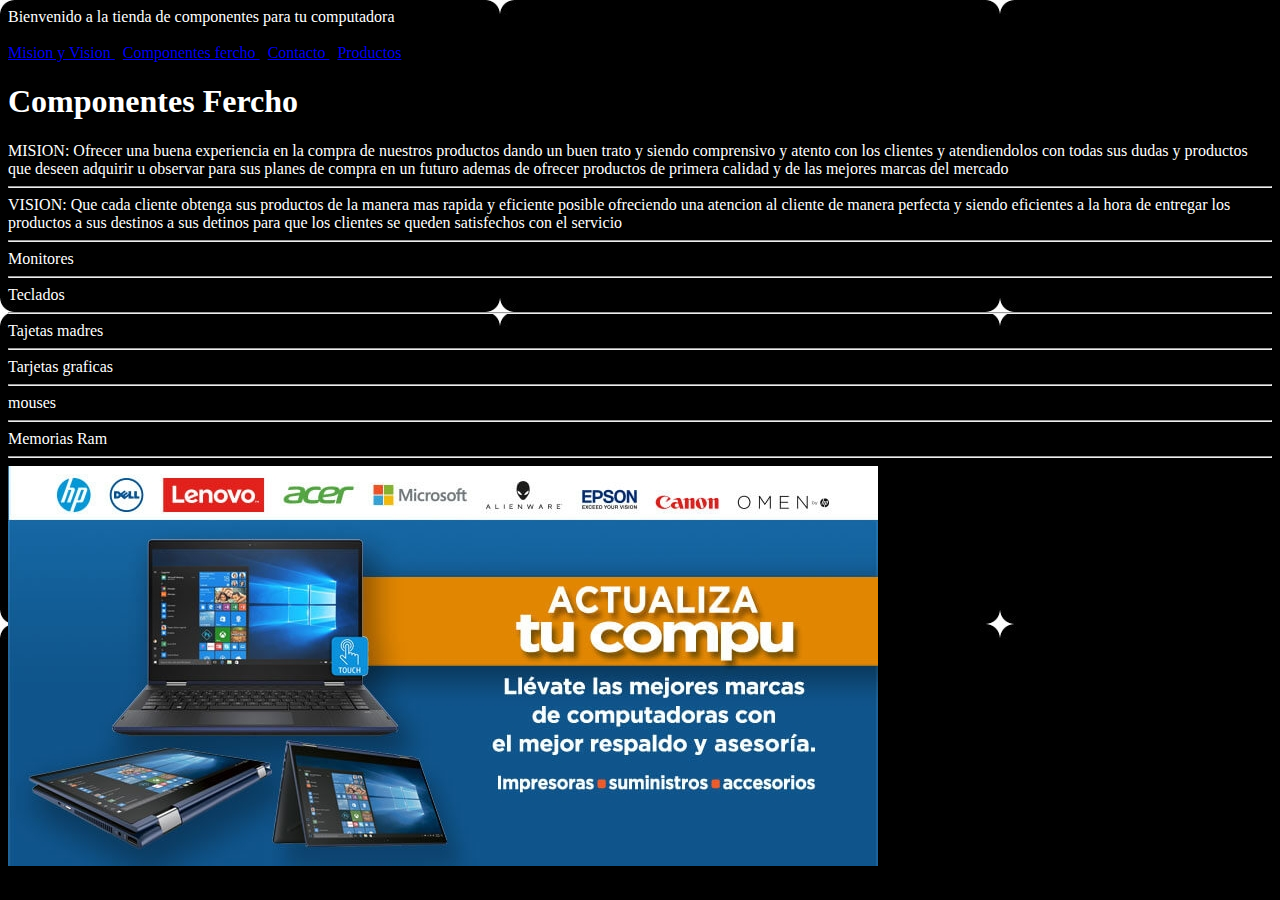
==== commit 677de076: "examen" ====
--- a/index.html
+++ b/index.html
@@ -1,333 +1,67 @@
-<!DOCTYPE html>
-
-<html lang="es">
-
-<head>
-
-<link rel="stylesheet" href="dcss/sol.css">
-
-<meta charset="i80-8859-1">
-
-<meta name="description" content="Ejemplo de HTML5">
-
-<meta name="keyworde" content="HTML5, CSS3, Javascript">
-
-<title>Venta de componentes para computadora</title>
-
-<link rel="stylesheet" type="sol/css" href="sol.css">
-
-</head>
-
-<body background="FONDO8.jpeg">
-
-<p class=”C”>Fernando Javier Gonzalez ovando </p>
-
-<p class=”texto1”>quinto bachillerato en computacion</p>
-
-<p>SECCION A</p>
-
-<div>
-
-<aside style="background-color: #000000; padding: 50px 5px 120px 5px; color:white;float: right;width: 200px ">
-
-<center><u>Menu de Pedidos</u></center><br>cantidad puedes pedir adomicilio numero 34954716
-
-<div>
-
-<form action="#" method="post" >
-
-<h1>Monitores</h1>
-
-<H1>Teclados</H1>
-
-<H1>Mouses</H1>
-
-<H1>Memorias Ram</H1>
-
-</form>
-
-</div>
-
-</aside>
-
-<header>
-
-<div align="center"<h1>Los mejores componentes  </h1>
-
-</header>
-
-<nav>
-
-<ul>
-
-<ul>
-
-<li>Procesadores</li>
-
-<li>Tarjetas Graficas </li>
-
-<li>Monitores </li>
-
-<li>Teclados </li>
-
-</ul>
-
-</nav>
-
-<section>
-
-<article>
-
-<header>
-
-<hgroup>
-
- 
-
-<br><h3><u><center>Procesadores.</center></u></h3>
-
- 
-
-<h2> Tipos de procesadores </h2>
-
-</hgroup>
-
-<p id="yo1"><p>Tenemos procesadores de las mejores marcas y de diversas generaciones.</p>
-
-</header>
-
-<figure>
-
-<div align="center"><img src="Procesadores.jpg"></div>
-
-<li><a href="https://www.intel.la/content/www/xl/es/products/processors.html"><h2>Enlace a el producto</h2></a></li> 
-
-<figcaption>
-
-</figcaption>
-
-</figure>
-
-<footer>
-
-<h1></h1>
-
-</footer>
-
-</article>
-
-<article>
-
-<hgroup><br>
-
-<br>
-
-<h1></h1>
-
-<nav>
-
-<ul>
-
-<li></li>
-
-<li> </li>
-
-<li></li>
-
-<li></li>
-
-</ul>
-
-</nav>
-
-<section>
-
-<article>
-
-<hgroup>
-
-<br><h3><u><center>Tarjetas Graficas.</center></u></h3>
-
-<h2> Diversas tarjetas graficas </h2>
-
-</hgroup>
-
-<p>Tarjetas graficas de gama alta y accesibles para cualquier proposito. <br> <br><a ><center> </center></a></p>
-
-</header>
-
-<figure>
-
-<div align="center"><img src="Tarjetas.jpg"></div>
-
-<li><a href="https://www.pccomponentes.com/tarjetas-graficas"><h2>Enlace a el Producto</h2></a></li> 
-
-<figcaption>
-
-</figcaption>
-
-</figure>
-
-<H1> </H1>
-
-</article>
-
-<article>
-
-<hgroup><br>
-
-<br>
-
-<h1></h1>
-
-<nav>
-
-<ul>
-
-<li></li>
-
-<li> </li>
-
-<li></li>
-
-<li></li>
-
-</ul>
-
-</nav>
-
-<section>
-
-<article>
-
-<hgroup>
-
-<br>
-
-<b><h3><u><center>Monitores.</center></u></h3>
-
-                                  <h2> Monitores. </h2>
-
-</hgroup>
-
-<p id="yo2"<p>ofrecemos monitores de las mejores calidades y de diversas marcas a elegir. <br><a ><center>. </center></a></p> </b>
-
-</header>
+<html>
+  <head>
+    <title>This is my first web page</title>
 
 
-<figure>
+  <link rel="stylesheet"
+      type="text/css"
+      href="sol.css"
+        />
 
-</a>
+  <link rel="stylesheet"
+      type="text/css"
+      href="Styles.css"
+        />  
+  </head>
+  <body>
+    <body background="Fondo3.jpg">
+    <header>
+      <font color="white">Bienvenido a la tienda de componentes para tu computadora</font> 
+    </header><br>
+    <a 
+    href="index.html" class="redlink">
+      Mision y Vision
+    </a>
+     &nbsp;
+    <a 
+    href="aboutme.html" class="greenlink">
+    Componentes fercho
+    </a>
+    &nbsp;
+    <a 
+    href="contact.html" class="greenlink">
+      Contacto 
+    </a>
+    &nbsp;
+    <a 
+    href="Productos.html" class="greenlink">
+      Productos 
+    </a>
 
-<div align="center"><img src="Monitores.jpg" width="210" height="170"></div></a>
+    </hr>
+  <div class="container">
+    <font color="white"><h1>Componentes Fercho </h1></font>
 
-<li><a href="https://www.macrosistemas.com/productos/monitores"><h2>Enlace a el producto</h2></a></li> 
-
-</figcaption>
-
-</figure>
-
-</article>
-
-<article>
-
-<hgroup><br>
-
-<br>
-
-<h1></h1>
-
-<nav>
-
-<ul>
-
-<li></li>
-
-<li> </li>
-
-<li></li>
-
-<li></li>
-
-</ul>
-
-</nav>
-
-<section>
-
-<article>
-
-<header>
-
-<hgroup>
-
-<br>
-
- 
-
-<br><h3><u><center>Teclados.</center></u></h3>
-
- 
-
-<h2> Tipos de teclados </h2>
-
-</hgroup>
-
-<p id="yo3"> Descripcion de los teclados
-
-<p>Teclados comodos y para las necesidades de cada persona se manejan teclados mecanicos y variados como de membrana especiales para cada persona. <br> <br><a><center> </center></a></p>
-
-</header>
-
-<figure>
-
-<div align="center"><img src="Teclados.jpg"></div>
-
-<li><a href="https://www.macrosistemas.com/productos/componentes-de-computadora/teclados"><h2>Enlace a el producto</h2></a></li> 
-
-</figcaption>
-
-</figure>
-
-</article>
-
-<article>
-
-<header>
-
-<hgroup><br>
-
-<br>
-
-</body>
-
+    <div class="row">
+      <div class="col-md-3 thin_border">
+        <font color="white">MISION:
+        Ofrecer una buena experiencia en la compra de nuestros productos dando un buen trato y siendo comprensivo y atento con los clientes y atendiendolos con todas sus dudas y productos que deseen adquirir u observar para sus planes de compra en un futuro ademas de ofrecer productos de primera calidad y de las mejores marcas del mercado<hr>VISION: Que cada cliente obtenga sus productos de la manera mas rapida y eficiente posible ofreciendo una atencion al cliente de manera perfecta y siendo eficientes a la hora de entregar los productos a sus destinos a sus detinos para que los clientes se queden satisfechos con el servicio<hr></font>
+      </div>
+      <div class="col-md-9 thin_border">
+        <font color="white">Monitores <hr></font>
+        <font color="white">Teclados <hr></font>
+        <font color="white">Tajetas madres <hr></font>
+        <font color="white">Tarjetas graficas <hr></font>
+        <font color="white">mouses <hr></font>
+        <font color="white">Memorias Ram <hr></font>
+        <a href="Informacion.jpg"> 
+      <img 
+         src="Informacion.jpg" 
+         width="center"/>
+      </div>
+    </div>
+  </div>
+    <FOOTER> </FOOTER>
+  </body>
 </html>
 
-<git style="background-color: #f3f4f4">
-
-<Fodter><center> <h1 style="font-style: oblique: color:black: font-size:300pxJEREMY Y COLOCHOO</h1></center></Fodter>
-
- 
-
-<aside style="background-color: #000000; padding: 50px 5px 120px 5px; color:white;float: right;width: 200px ">
-
-<center><u>Menu de Pedidos</u></center><br>cantidad puedes pedir adomicilio numero 34954716
-
-<div>
-
-<form action="#" method="post" >
-
-<h1>Procesadores</h1>
-
-<H1>Tarjetas Graficas</H1>
-
-<H1>Monitores</H1>
-
-<H1>Teclados</H1>
-
-</form>
-
-</div>
-
-</aside>
-
